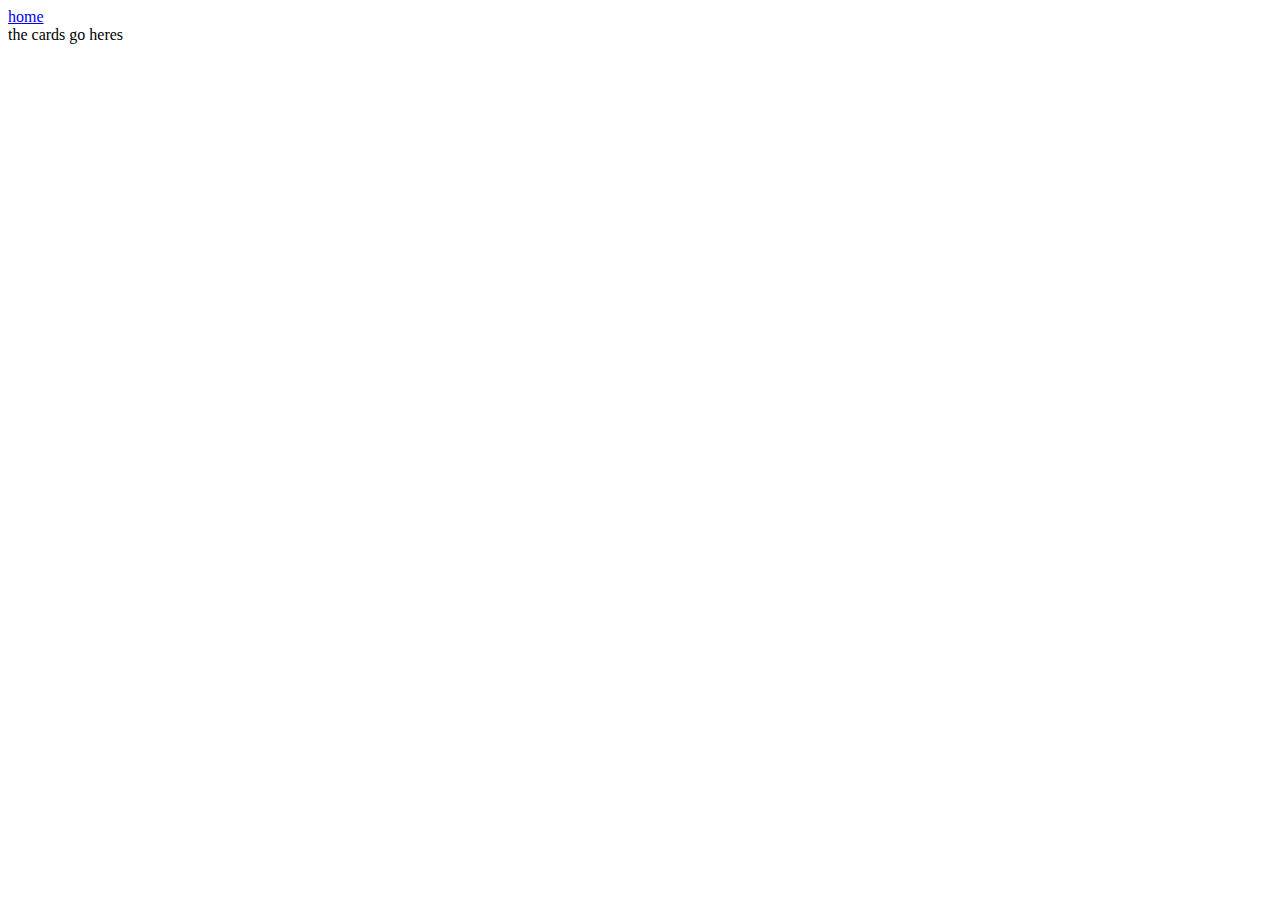
==== games/cards.html @ 8931cacb "I entered new pages to test out games" ====
<!DOCTYPE html>
<html lang="en">
<head>
    <meta charset="UTF-8">
    <meta http-equiv="X-UA-Compatible" content="IE=edge">
    <meta name="viewport" content="width=device-width, initial-scale=1.0">
    <title>Document</title>
</head>
<body>
    <nav>
        <!-- to leave the folder, you need two dots -->
        <a href="../index.html">home</a>
    </nav>
    the cards go heres
</body>
</html>
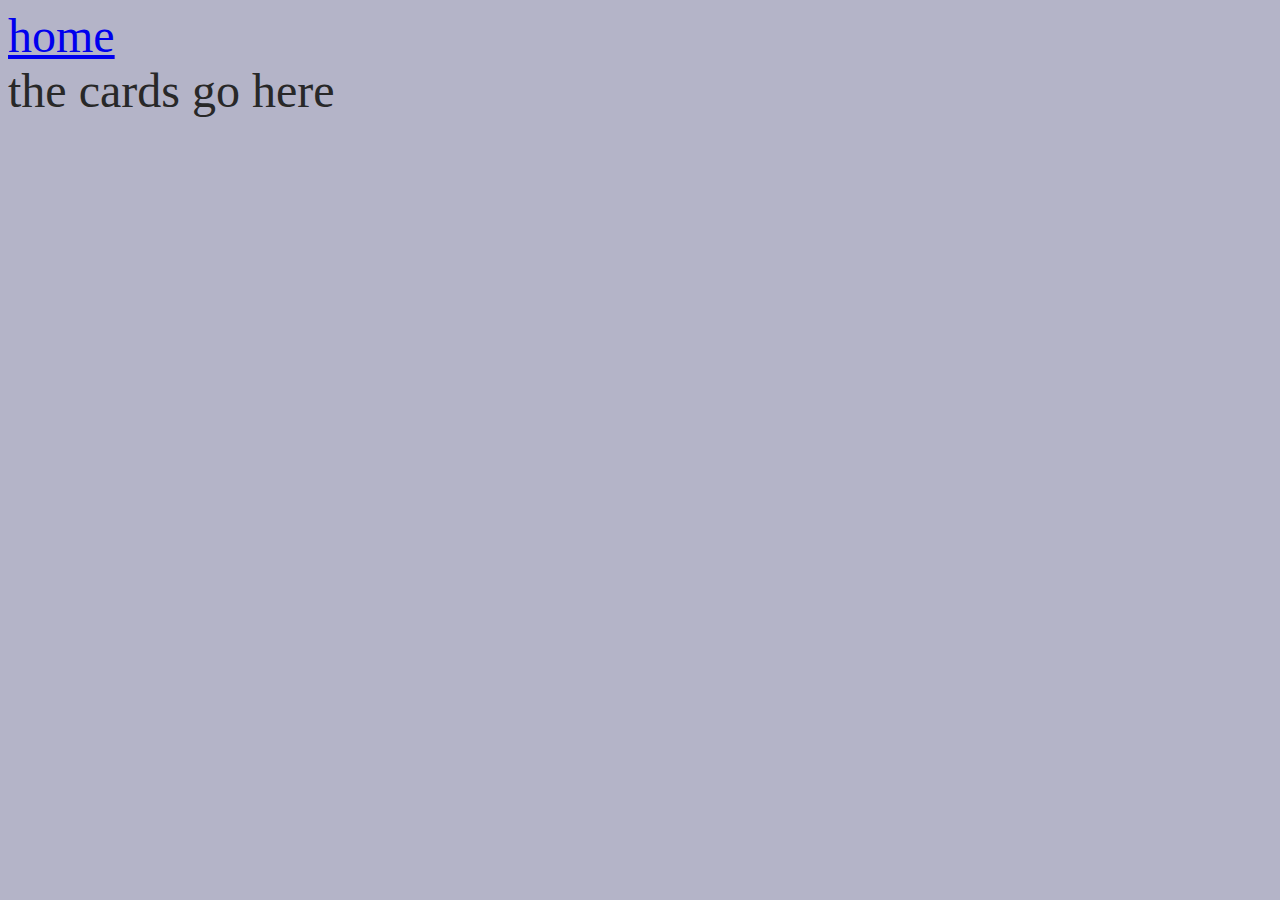
==== commit ecc34482: "I added more pages" ====
--- a/games/cards.html
+++ b/games/cards.html
@@ -5,12 +5,13 @@
     <meta http-equiv="X-UA-Compatible" content="IE=edge">
     <meta name="viewport" content="width=device-width, initial-scale=1.0">
     <title>Document</title>
+    <link rel="stylesheet" href="games.css">
 </head>
 <body>
     <nav>
         <!-- to leave the folder, you need two dots -->
         <a href="../index.html">home</a>
     </nav>
-    the cards go heres
+    the cards go here
 </body>
 </html>--- a/games/games.css
+++ b/games/games.css
@@ -0,0 +1,17 @@
+/* internal style is when the css is declared on the same page as
+    the html
+        - what is the priority of each type of css?
+    when it is written in a seperate css file it is called
+    external
+    inline css is when the style is written on the paragragh,
+    header, body, ect...
+    */
+body {
+    color: rgba(40, 40, 40, 1);
+    /* rgba - the a is alpha, values between 0 and 1
+    1 is most visible */
+    font-size: 3em;
+    background-color: rgba(180, 180, 200, 1);
+}
+
+h {font-size: 2em}